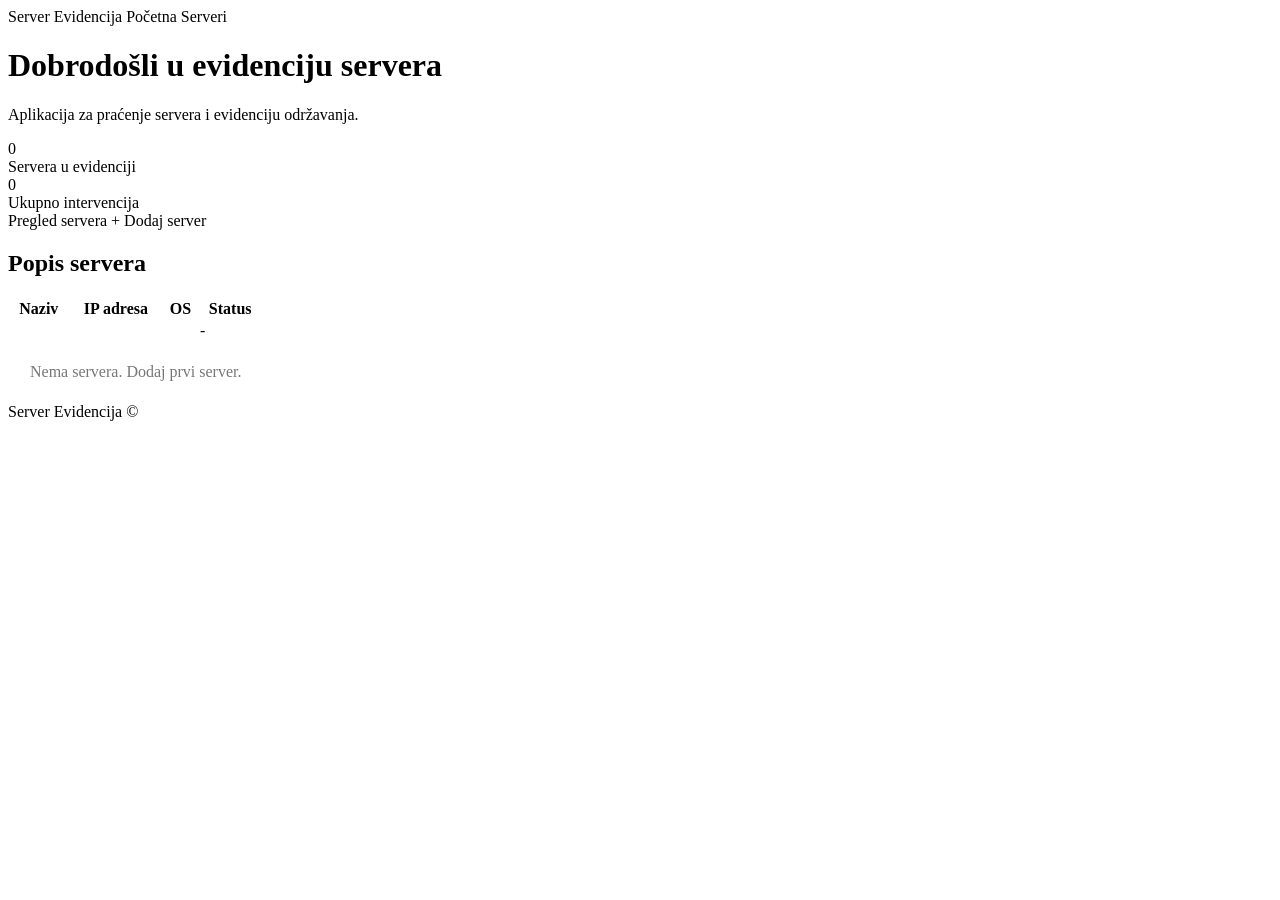
==== src/main/resources/templates/index.html @ e0b85ba1 "Initial commit" ====
<!DOCTYPE html>
<html xmlns:th="http://www.thymeleaf.org" lang="hr">
<head>
    <meta charset="UTF-8"/>
    <title>Server Evidencija</title>
    <link rel="stylesheet" th:href="@{/css/style.css}"/>
</head>
<body>

<nav>
    <a th:href="@{/}" class="brand">Server Evidencija</a>
    <a th:href="@{/}">Početna</a>
    <a th:href="@{/servers}">Serveri</a>
</nav>

<main>
    <div th:if="${poruka}" class="poruka" th:text="${poruka}"></div>

    <h1>Dobrodošli u evidenciju servera</h1>
    <p>Aplikacija za praćenje servera i evidenciju održavanja.</p>

    <div class="statistike">
        <div class="stat-kartica">
            <div class="broj" th:text="${brojServera}">0</div>
            <div class="opis">Servera u evidenciji</div>
        </div>
        <div class="stat-kartica">
            <div class="broj" th:text="${brojIntervencija}">0</div>
            <div class="opis">Ukupno intervencija</div>
        </div>
    </div>

    <div style="margin-bottom: 20px;">
        <a th:href="@{/servers}" class="btn btn-primary">Pregled servera</a>
        <a th:href="@{/servers/new}" class="btn btn-success">+ Dodaj server</a>
    </div>

    <h2>Popis servera</h2>
    <table>
        <thead>
            <tr>
                <th>Naziv</th>
                <th>IP adresa</th>
                <th>OS</th>
                <th>Status</th>
            </tr>
        </thead>
        <tbody>
            <tr th:each="s : ${serveri}">
                <td>
                    <a th:href="@{/servers/{id}(id=${s.id})}" th:text="${s.naziv}"></a>
                </td>
                <td th:text="${s.ipAdresa}"></td>
                <td th:text="${s.operativniSustav != null ? s.operativniSustav : '-'}"></td>
                <td>
                    <span th:if="${s.status != null}"
                          th:text="${s.status}"
                          th:classappend="'status status-' + ${s.status.toLowerCase()}">
                    </span>
                    <span th:if="${s.status == null}">-</span>
                </td>
            </tr>
            <tr th:if="${#lists.isEmpty(serveri)}">
                <td colspan="4" style="text-align: center; padding: 20px; color: #777;">
                    Nema servera. <a th:href="@{/servers/new}">Dodaj prvi server</a>.
                </td>
            </tr>
        </tbody>
    </table>
</main>

<footer>
    Server Evidencija &copy; <span th:text="${#dates.format(#dates.createNow(), 'yyyy')}"></span>
</footer>

</body>
</html>
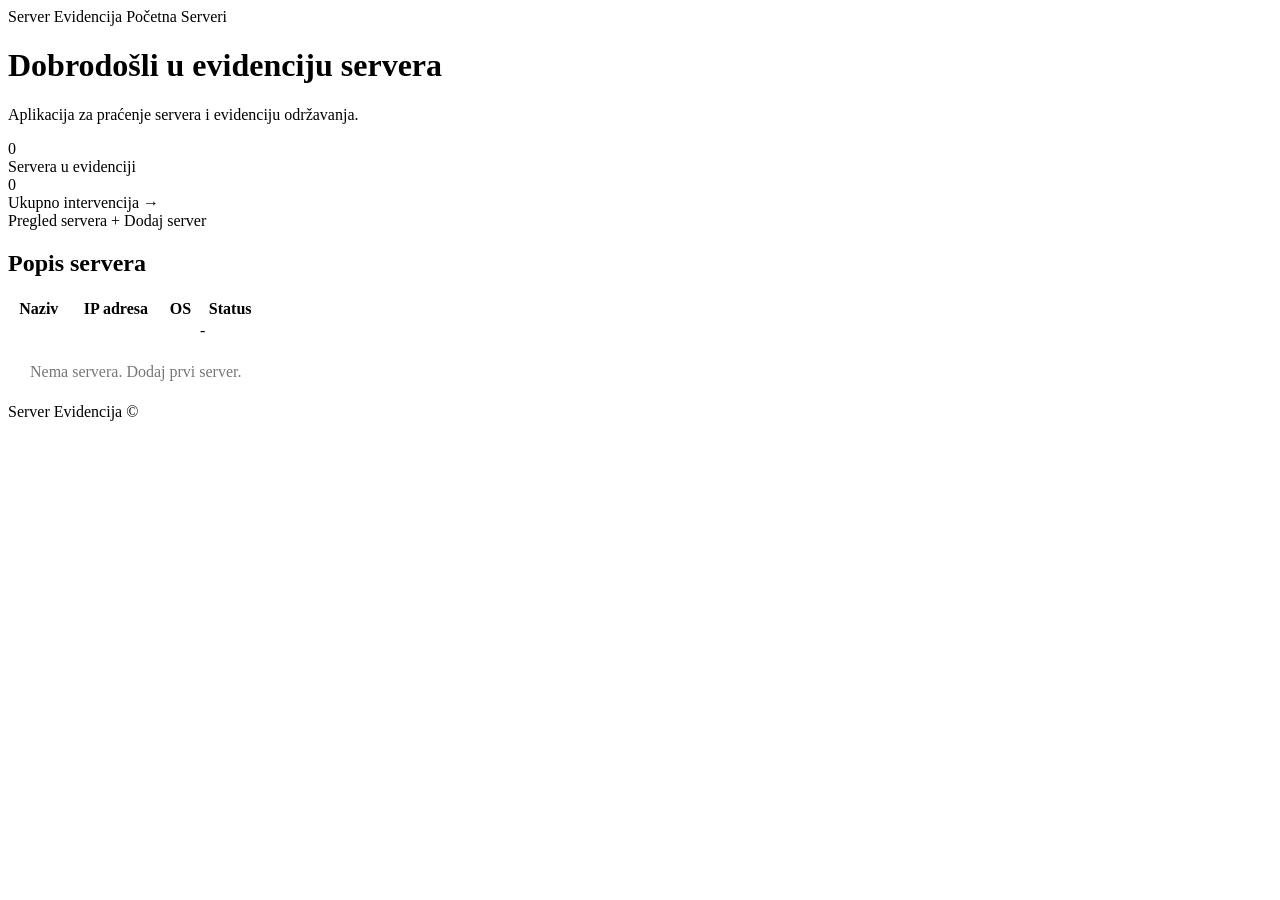
==== commit 6493bcba: "Dodan graf intervencija" ====
--- a/src/main/resources/templates/index.html
+++ b/src/main/resources/templates/index.html
@@ -24,10 +24,10 @@
             <div class="broj" th:text="${brojServera}">0</div>
             <div class="opis">Servera u evidenciji</div>
         </div>
-        <div class="stat-kartica">
+        <a th:href="@{/statistika}" class="stat-kartica" style="text-decoration: none; cursor: pointer;">
             <div class="broj" th:text="${brojIntervencija}">0</div>
-            <div class="opis">Ukupno intervencija</div>
-        </div>
+            <div class="opis">Ukupno intervencija →</div>
+        </a>
     </div>
 
     <div style="margin-bottom: 20px;">
